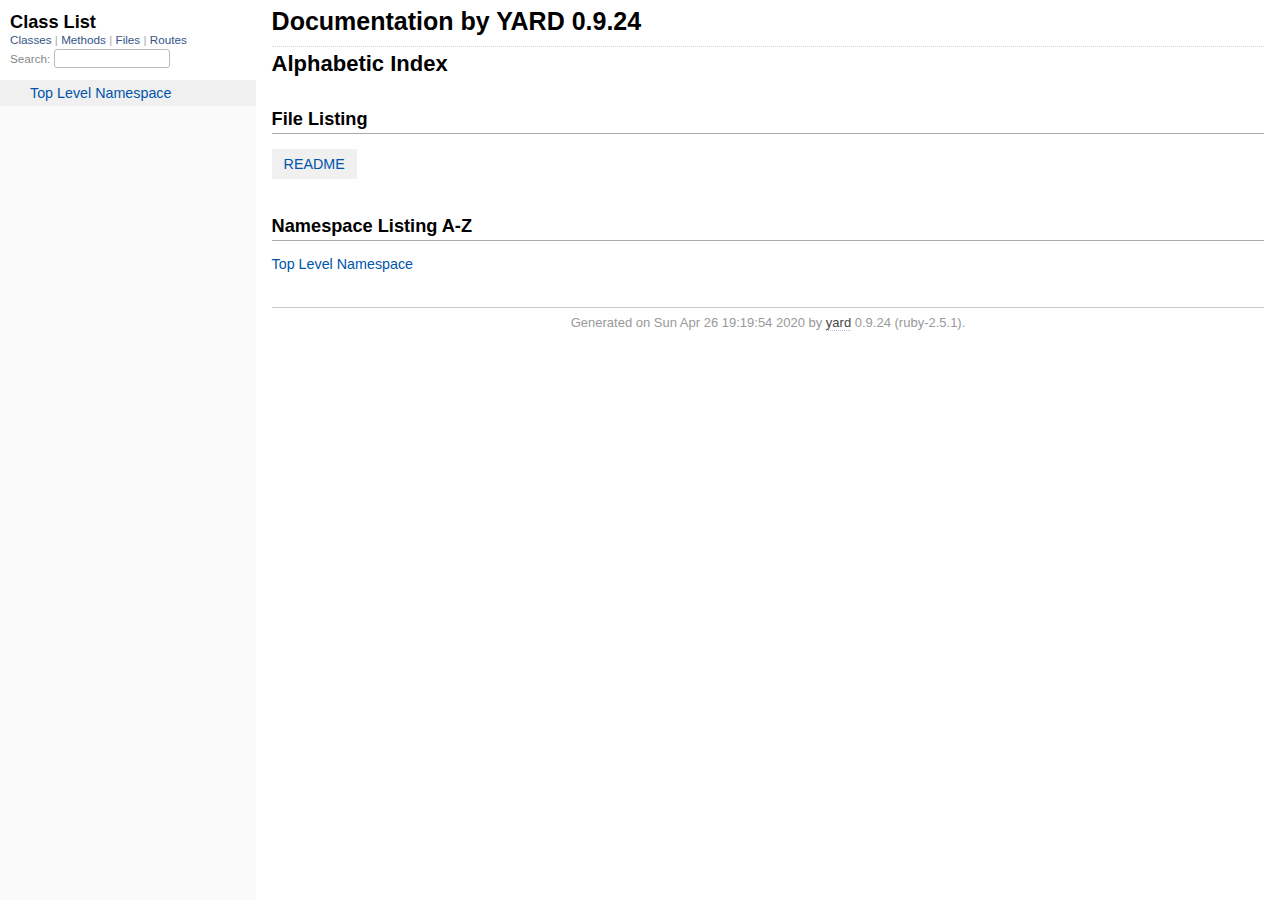
==== doc/_index.html @ 413ffe4e "Yardoc tillagt, följer min to-do" ====
<!DOCTYPE html>
<html>
  <head>
    <meta charset="utf-8">
<meta name="viewport" content="width=device-width, initial-scale=1.0">
<title>
  Documentation by YARD 0.9.24
  
</title>

  <link rel="stylesheet" href="css/style.css" type="text/css" />

  <link rel="stylesheet" href="css/common.css" type="text/css" />

<script type="text/javascript">
  pathId = null;
  relpath = '';
</script>


  <script type="text/javascript" charset="utf-8" src="js/jquery.js"></script>

  <script type="text/javascript" charset="utf-8" src="js/app.js"></script>

  <script type="text/javascript" charset="utf-8" src="js/custom.js"></script>


  </head>
  <body>
    <div class="nav_wrap">
      <iframe id="nav" src="class_list.html?1"></iframe>
      <div id="resizer"></div>
    </div>

    <div id="main" tabindex="-1">
      <div id="header">
        <div id="menu">
  
</div>

        <div id="search">
  
    <a class="full_list_link" id="class_list_link"
        href="class_list.html">

        <svg width="24" height="24">
          <rect x="0" y="4" width="24" height="4" rx="1" ry="1"></rect>
          <rect x="0" y="12" width="24" height="4" rx="1" ry="1"></rect>
          <rect x="0" y="20" width="24" height="4" rx="1" ry="1"></rect>
        </svg>
    </a>
  
</div>
        <div class="clear"></div>
      </div>

      <div id="content"><h1 class="noborder title">Documentation by YARD 0.9.24</h1>
<div id="listing">
  <h1 class="alphaindex">Alphabetic Index</h1>
  
  <h2>File Listing</h2>
  <ul id="files" class="index_inline_list">
  
  
    <li class="r1"><a href="index.html" title="README">README</a></li>
    
  
  </ul>

<div class="clear"></div>
<h2>Namespace Listing A-Z</h2>


  <ul class="toplevel"><li><span class='object_link'><a href="top-level-namespace.html" title="Top Level Namespace (root)">Top Level Namespace</a></span></li></ul>



<table>
  <tr>
    <td valign='top' width="33%">
      
    </td>
  </tr>
</table>

</div>

</div>

      <div id="footer">
  Generated on Sun Apr 26 19:19:54 2020 by
  <a href="http://yardoc.org" title="Yay! A Ruby Documentation Tool" target="_parent">yard</a>
  0.9.24 (ruby-2.5.1).
</div>

    </div>
  </body>
</html>
---- doc/css/style.css ----
html {
  width: 100%;
  height: 100%;
}
body {
  font-family: "Lucida Sans", "Lucida Grande", Verdana, Arial, sans-serif;
  font-size: 13px;
  width: 100%;
  margin: 0;
  padding: 0;
  display: flex;
  display: -webkit-flex;
  display: -ms-flexbox;
}

#nav {
  position: relative;
  width: 100%;
  height: 100%;
  border: 0;
  border-right: 1px dotted #eee;
  overflow: auto;
}
.nav_wrap {
  margin: 0;
  padding: 0;
  width: 20%;
  height: 100%;
  position: relative;
  display: flex;
  display: -webkit-flex;
  display: -ms-flexbox;
  flex-shrink: 0;
  -webkit-flex-shrink: 0;
  -ms-flex: 1 0;
}
#resizer {
  position: absolute;
  right: -5px;
  top: 0;
  width: 10px;
  height: 100%;
  cursor: col-resize;
  z-index: 9999;
}
#main {
  flex: 5 1;
  -webkit-flex: 5 1;
  -ms-flex: 5 1;
  outline: none;
  position: relative;
  background: #fff;
  padding: 1.2em;
  padding-top: 0.2em;
}

@media (max-width: 920px) {
  .nav_wrap { width: 100%; top: 0; right: 0; overflow: visible; position: absolute; }
  #resizer { display: none; }
  #nav {
    z-index: 9999;
    background: #fff;
    display: none;
    position: absolute;
    top: 40px;
    right: 12px;
    width: 500px;
    max-width: 80%;
    height: 80%;
    overflow-y: scroll;
    border: 1px solid #999;
    border-collapse: collapse;
    box-shadow: -7px 5px 25px #aaa;
    border-radius: 2px;
  }
}

@media (min-width: 920px) {
  body { height: 100%; overflow: hidden; }
  #main { height: 100%; overflow: auto; }
  #search { display: none; }
}

#main img { max-width: 100%; }
h1 { font-size: 25px; margin: 1em 0 0.5em; padding-top: 4px; border-top: 1px dotted #d5d5d5; }
h1.noborder { border-top: 0px; margin-top: 0; padding-top: 4px; }
h1.title { margin-bottom: 10px; }
h1.alphaindex { margin-top: 0; font-size: 22px; }
h2 {
  padding: 0;
  padding-bottom: 3px;
  border-bottom: 1px #aaa solid;
  font-size: 1.4em;
  margin: 1.8em 0 0.5em;
  position: relative;
}
h2 small { font-weight: normal; font-size: 0.7em; display: inline; position: absolute; right: 0; }
h2 small a {
  display: block;
  height: 20px;
  border: 1px solid #aaa;
  border-bottom: 0;
  border-top-left-radius: 5px;
  background: #f8f8f8;
  position: relative;
  padding: 2px 7px;
}
.clear { clear: both; }
.inline { display: inline; }
.inline p:first-child { display: inline; }
.docstring, .tags, #filecontents { font-size: 15px; line-height: 1.5145em; }
.docstring p > code, .docstring p > tt, .tags p > code, .tags p > tt {
  color: #c7254e; background: #f9f2f4; padding: 2px 4px; font-size: 1em;
  border-radius: 4px;
}
.docstring h1, .docstring h2, .docstring h3, .docstring h4 { padding: 0; border: 0; border-bottom: 1px dotted #bbb; }
.docstring h1 { font-size: 1.2em; }
.docstring h2 { font-size: 1.1em; }
.docstring h3, .docstring h4 { font-size: 1em; border-bottom: 0; padding-top: 10px; }
.summary_desc .object_link a, .docstring .object_link a {
  font-family: monospace; font-size: 1.05em;
  color: #05a; background: #EDF4FA; padding: 2px 4px; font-size: 1em;
  border-radius: 4px;
}
.rdoc-term { padding-right: 25px; font-weight: bold; }
.rdoc-list p { margin: 0; padding: 0; margin-bottom: 4px; }
.summary_desc pre.code .object_link a, .docstring pre.code .object_link a {
  padding: 0px; background: inherit; color: inherit; border-radius: inherit;
}

/* style for <table> */
#filecontents table, .docstring table { border-collapse: collapse; }
#filecontents table th, #filecontents table td,
.docstring table th, .docstring table td { border: 1px solid #ccc; padding: 8px; padding-right: 17px; }
#filecontents table tr:nth-child(odd),
.docstring table tr:nth-child(odd) { background: #eee; }
#filecontents table tr:nth-child(even),
.docstring table tr:nth-child(even) { background: #fff; }
#filecontents table th, .docstring table th { background: #fff; }

/* style for <ul> */
#filecontents li > p, .docstring li > p { margin: 0px; }
#filecontents ul, .docstring ul { padding-left: 20px; }
/* style for <dl> */
#filecontents dl, .docstring dl { border: 1px solid #ccc; }
#filecontents dt, .docstring dt { background: #ddd; font-weight: bold; padding: 3px 5px; }
#filecontents dd, .docstring dd { padding: 5px 0px; margin-left: 18px; }
#filecontents dd > p, .docstring dd > p { margin: 0px; }

.note {
  color: #222;
  margin: 20px 0;
  padding: 10px;
  border: 1px solid #eee;
  border-radius: 3px;
  display: block;
}
.docstring .note {
  border-left-color: #ccc;
  border-left-width: 5px;
}
.note.todo { background: #ffffc5; border-color: #ececaa; }
.note.returns_void { background: #efefef; }
.note.deprecated { background: #ffe5e5; border-color: #e9dada; }
.note.title.deprecated { background: #ffe5e5; border-color: #e9dada; }
.note.private { background: #ffffc5; border-color: #ececaa; }
.note.title { padding: 3px 6px; font-size: 0.9em; font-family: "Lucida Sans", "Lucida Grande", Verdana, Arial, sans-serif; display: inline; }
.summary_signature + .note.title { margin-left: 7px; }
h1 .note.title { font-size: 0.5em; font-weight: normal; padding: 3px 5px; position: relative; top: -3px; text-transform: capitalize; }
.note.title { background: #efefef; }
.note.title.constructor { color: #fff; background: #6a98d6; border-color: #6689d6; }
.note.title.writeonly { color: #fff; background: #45a638; border-color: #2da31d; }
.note.title.readonly { color: #fff; background: #6a98d6; border-color: #6689d6; }
.note.title.private { background: #d5d5d5; border-color: #c5c5c5; }
.note.title.not_defined_here { background: transparent; border: none; font-style: italic; }
.discussion .note { margin-top: 6px; }
.discussion .note:first-child { margin-top: 0; }

h3.inherited {
  font-style: italic;
  font-family: "Lucida Sans", "Lucida Grande", Verdana, Arial, sans-serif;
  font-weight: normal;
  padding: 0;
  margin: 0;
  margin-top: 12px;
  margin-bottom: 3px;
  font-size: 13px;
}
p.inherited {
  padding: 0;
  margin: 0;
  margin-left: 25px;
}

.box_info dl {
  margin: 0;
  border: 0;
  width: 100%;
  font-size: 1em;
  display: flex;
  display: -webkit-flex;
  display: -ms-flexbox;
}
.box_info dl dt {
  flex-shrink: 0;
  -webkit-flex-shrink: 1;
  -ms-flex-shrink: 1;
  width: 100px;
  text-align: right;
  font-weight: bold;
  border: 1px solid #aaa;
  border-width: 1px 0px 0px 1px;
  padding: 6px 0;
  padding-right: 10px;
}
.box_info dl dd {
  flex-grow: 1;
  -webkit-flex-grow: 1;
  -ms-flex: 1;
  max-width: 420px;
  padding: 6px 0;
  padding-right: 20px;
  border: 1px solid #aaa;
  border-width: 1px 1px 0 0;
  overflow: hidden;
  position: relative;
}
.box_info dl:last-child > * {
  border-bottom: 1px solid #aaa;
}
.box_info dl:nth-child(odd) > * { background: #eee; }
.box_info dl:nth-child(even) > * { background: #fff; }
.box_info dl > * { margin: 0; }

ul.toplevel { list-style: none; padding-left: 0; font-size: 1.1em; }
.index_inline_list { padding-left: 0; font-size: 1.1em; }

.index_inline_list li {
  list-style: none;
  display: inline-block;
  padding: 0 12px;
  line-height: 30px;
  margin-bottom: 5px;
}

dl.constants { margin-left: 10px; }
dl.constants dt { font-weight: bold; font-size: 1.1em; margin-bottom: 5px; }
dl.constants.compact dt { display: inline-block; font-weight: normal }
dl.constants dd { width: 75%; white-space: pre; font-family: monospace; margin-bottom: 18px; }
dl.constants .docstring .note:first-child { margin-top: 5px; }

.summary_desc {
  margin-left: 32px;
  display: block;
  font-family: sans-serif;
  font-size: 1.1em;
  margin-top: 8px;
  line-height: 1.5145em;
  margin-bottom: 0.8em;
}
.summary_desc tt { font-size: 0.9em; }
dl.constants .note { padding: 2px 6px; padding-right: 12px; margin-top: 6px; }
dl.constants .docstring { margin-left: 32px; font-size: 0.9em; font-weight: normal; }
dl.constants .tags { padding-left: 32px; font-size: 0.9em; line-height: 0.8em; }
dl.constants .discussion *:first-child { margin-top: 0; }
dl.constants .discussion *:last-child { margin-bottom: 0; }

.method_details { border-top: 1px dotted #ccc; margin-top: 25px; padding-top: 0; }
.method_details.first { border: 0; margin-top: 5px; }
.method_details.first h3.signature { margin-top: 1em; }
p.signature, h3.signature {
  font-size: 1.1em; font-weight: normal; font-family: Monaco, Consolas, Courier, monospace;
  padding: 6px 10px; margin-top: 1em;
  background: #E8F4FF; border: 1px solid #d8d8e5; border-radius: 5px;
}
p.signature tt,
h3.signature tt { font-family: Monaco, Consolas, Courier, monospace; }
p.signature .overload,
h3.signature .overload { display: block; }
p.signature .extras,
h3.signature .extras { font-weight: normal; font-family: sans-serif; color: #444; font-size: 1em; }
p.signature .not_defined_here,
h3.signature .not_defined_here,
p.signature .aliases,
h3.signature .aliases { display: block; font-weight: normal; font-size: 0.9em; font-family: sans-serif; margin-top: 0px; color: #555; }
p.signature .aliases .names,
h3.signature .aliases .names { font-family: Monaco, Consolas, Courier, monospace; font-weight: bold; color: #000; font-size: 1.2em; }

.tags .tag_title { font-size: 1.05em; margin-bottom: 0; font-weight: bold; }
.tags .tag_title tt { color: initial; padding: initial; background: initial; }
.tags ul { margin-top: 5px; padding-left: 30px; list-style: square; }
.tags ul li { margin-bottom: 3px; }
.tags ul .name { font-family: monospace; font-weight: bold; }
.tags ul .note { padding: 3px 6px; }
.tags { margin-bottom: 12px; }

.tags .examples .tag_title { margin-bottom: 10px; font-weight: bold; }
.tags .examples .inline p { padding: 0; margin: 0; font-weight: bold; font-size: 1em; }
.tags .examples .inline p:before { content: "▸"; font-size: 1em; margin-right: 5px; }

.tags .overload .overload_item { list-style: none; margin-bottom: 25px; }
.tags .overload .overload_item .signature {
  padding: 2px 8px;
  background: #F1F8FF; border: 1px solid #d8d8e5; border-radius: 3px;
}
.tags .overload .signature { margin-left: -15px; font-family: monospace; display: block; font-size: 1.1em; }
.tags .overload .docstring { margin-top: 15px; }

.defines { display: none; }

#method_missing_details .notice.this { position: relative; top: -8px; color: #888; padding: 0; margin: 0; }

.showSource { font-size: 0.9em; }
.showSource a, .showSource a:visited { text-decoration: none; color: #666; }

#content a, #content a:visited { text-decoration: none; color: #05a; }
#content a:hover { background: #ffffa5; }

ul.summary {
  list-style: none;
  font-family: monospace;
  font-size: 1em;
  line-height: 1.5em;
  padding-left: 0px;
}
ul.summary a, ul.summary a:visited {
  text-decoration: none; font-size: 1.1em;
}
ul.summary li { margin-bottom: 5px; }
.summary_signature { padding: 4px 8px; background: #f8f8f8; border: 1px solid #f0f0f0; border-radius: 5px; }
.summary_signature:hover { background: #CFEBFF; border-color: #A4CCDA; cursor: pointer; }
.summary_signature.deprecated { background: #ffe5e5; border-color: #e9dada; }
ul.summary.compact li { display: inline-block; margin: 0px 5px 0px 0px; line-height: 2.6em;}
ul.summary.compact .summary_signature { padding: 5px 7px; padding-right: 4px; }
#content .summary_signature:hover a,
#content .summary_signature:hover a:visited {
  background: transparent;
  color: #049;
}

p.inherited a { font-family: monospace; font-size: 0.9em; }
p.inherited { word-spacing: 5px; font-size: 1.2em; }

p.children { font-size: 1.2em; }
p.children a { font-size: 0.9em; }
p.children strong { font-size: 0.8em; }
p.children strong.modules { padding-left: 5px; }

ul.fullTree { display: none; padding-left: 0; list-style: none; margin-left: 0; margin-bottom: 10px; }
ul.fullTree ul { margin-left: 0; padding-left: 0; list-style: none; }
ul.fullTree li { text-align: center; padding-top: 18px; padding-bottom: 12px; background: url([data-uri]) no-repeat top center; }
ul.fullTree li:first-child { padding-top: 0; background: transparent; }
ul.fullTree li:last-child { padding-bottom: 0; }
.showAll ul.fullTree { display: block; }
.showAll .inheritName { display: none; }

#search { position: absolute; right: 12px; top: 0px; z-index: 9000; }
#search a {
  display: block; float: left;
  padding: 4px 8px; text-decoration: none; color: #05a; fill: #05a;
  border: 1px solid #d8d8e5;
  border-bottom-left-radius: 3px; border-bottom-right-radius: 3px;
  background: #F1F8FF;
  box-shadow: -1px 1px 3px #ddd;
}
#search a:hover { background: #f5faff; color: #06b; fill: #06b; }
#search a.active {
  background: #568; padding-bottom: 20px; color: #fff; fill: #fff;
  border: 1px solid #457;
  border-top-left-radius: 5px; border-top-right-radius: 5px;
}
#search a.inactive { color: #999; fill: #999; }
.inheritanceTree, .toggleDefines {
  float: right;
  border-left: 1px solid #aaa;
  position: absolute; top: 0; right: 0;
  height: 100%;
  background: #f6f6f6;
  padding: 5px;
  min-width: 55px;
  text-align: center;
}

#menu { font-size: 1.3em; color: #bbb; }
#menu .title, #menu a { font-size: 0.7em; }
#menu .title a { font-size: 1em; }
#menu .title { color: #555; }
#menu a, #menu a:visited { color: #333; text-decoration: none; border-bottom: 1px dotted #bbd; }
#menu a:hover { color: #05a; }

#footer { margin-top: 15px; border-top: 1px solid #ccc; text-align: center; padding: 7px 0; color: #999; }
#footer a, #footer a:visited { color: #444; text-decoration: none; border-bottom: 1px dotted #bbd; }
#footer a:hover { color: #05a; }

#listing ul.alpha { font-size: 1.1em; }
#listing ul.alpha { margin: 0; padding: 0; padding-bottom: 10px; list-style: none; }
#listing ul.alpha li.letter { font-size: 1.4em; padding-bottom: 10px; }
#listing ul.alpha ul { margin: 0; padding-left: 15px; }
#listing ul small { color: #666; font-size: 0.7em; }

li.r1 { background: #f0f0f0; }
li.r2 { background: #fafafa; }

#content ul.summary li.deprecated .summary_signature a,
#content ul.summary li.deprecated .summary_signature a:visited { text-decoration: line-through; font-style: italic; }

#toc {
  position: relative;
  float: right;
  overflow-x: auto;
  right: -3px;
  margin-left: 20px;
  margin-bottom: 20px;
  padding: 20px; padding-right: 30px;
  max-width: 300px;
  z-index: 5000;
  background: #fefefe;
  border: 1px solid #ddd;
  box-shadow: -2px 2px 6px #bbb;
}
#toc .title { margin: 0; }
#toc ol { padding-left: 1.8em; }
#toc li { font-size: 1.1em; line-height: 1.7em; }
#toc > ol > li { font-size: 1.1em; font-weight: bold; }
#toc ol > li > ol { font-size: 0.9em; }
#toc ol ol > li > ol { padding-left: 2.3em; }
#toc ol + li { margin-top: 0.3em; }
#toc.hidden { padding: 10px; background: #fefefe; box-shadow: none; }
#toc.hidden:hover { background: #fafafa; }
#filecontents h1 + #toc.nofloat { margin-top: 0; }
@media (max-width: 560px) {
  #toc {
    margin-left: 0;
    margin-top: 16px;
    float: none;
    max-width: none;
  }
}

/* syntax highlighting */
.source_code { display: none; padding: 3px 8px; border-left: 8px solid #ddd; margin-top: 5px; }
#filecontents pre.code, .docstring pre.code, .source_code pre { font-family: monospace; }
#filecontents pre.code, .docstring pre.code { display: block; }
.source_code .lines { padding-right: 12px; color: #555; text-align: right; }
#filecontents pre.code, .docstring pre.code,
.tags pre.example {
  padding: 9px 14px;
  margin-top: 4px;
  border: 1px solid #e1e1e8;
  background: #f7f7f9;
  border-radius: 4px;
  font-size: 1em;
  overflow-x: auto;
  line-height: 1.2em;
}
pre.code { color: #000; tab-size: 2; }
pre.code .info.file { color: #555; }
pre.code .val { color: #036A07; }
pre.code .tstring_content,
pre.code .heredoc_beg, pre.code .heredoc_end,
pre.code .qwords_beg, pre.code .qwords_end, pre.code .qwords_sep,
pre.code .words_beg, pre.code .words_end, pre.code .words_sep,
pre.code .qsymbols_beg, pre.code .qsymbols_end, pre.code .qsymbols_sep,
pre.code .symbols_beg, pre.code .symbols_end, pre.code .symbols_sep,
pre.code .tstring, pre.code .dstring { color: #036A07; }
pre.code .fid, pre.code .rubyid_new, pre.code .rubyid_to_s,
pre.code .rubyid_to_sym, pre.code .rubyid_to_f,
pre.code .dot + pre.code .id,
pre.code .rubyid_to_i pre.code .rubyid_each { color: #0085FF; }
pre.code .comment { color: #0066FF; }
pre.code .const, pre.code .constant { color: #585CF6; }
pre.code .label,
pre.code .symbol { color: #C5060B; }
pre.code .kw,
pre.code .rubyid_require,
pre.code .rubyid_extend,
pre.code .rubyid_include { color: #0000FF; }
pre.code .ivar { color: #318495; }
pre.code .gvar,
pre.code .rubyid_backref,
pre.code .rubyid_nth_ref { color: #6D79DE; }
pre.code .regexp, .dregexp { color: #036A07; }
pre.code a { border-bottom: 1px dotted #bbf; }
/* inline code */
*:not(pre) > code {
	padding: 1px 3px 1px 3px;
	border: 1px solid #E1E1E8;
	background: #F7F7F9;
	border-radius: 4px;
}

/* Color fix for links */
#content .summary_desc pre.code .id > .object_link a, /* identifier */
#content .docstring pre.code .id > .object_link a { color: #0085FF; }
#content .summary_desc pre.code .const > .object_link a, /* constant */
#content .docstring pre.code .const > .object_link a { color: #585CF6; }
---- doc/css/common.css ----
/* Override this file with custom rules */
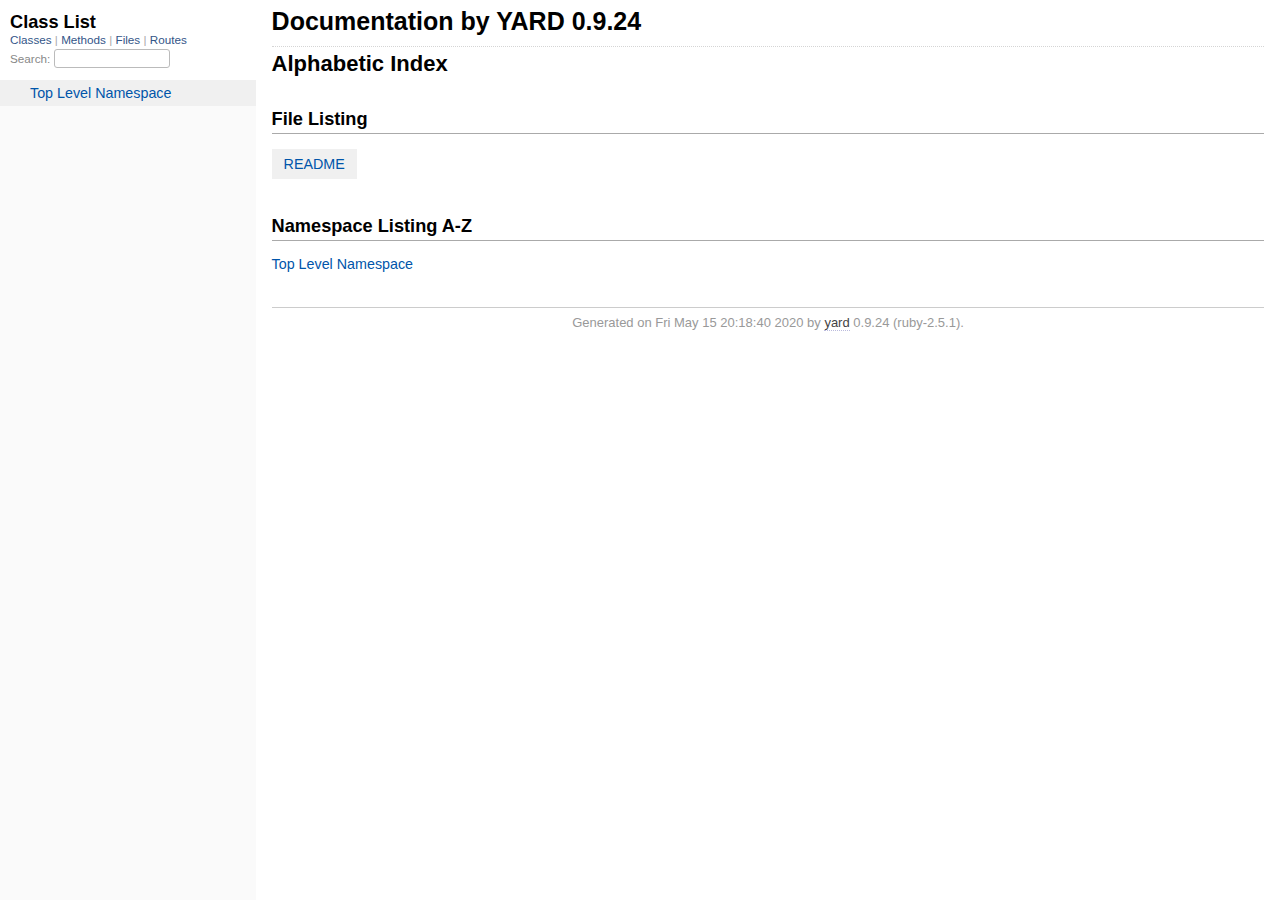
==== commit be5a7299: "Model.rb Yardoc documented" ====
--- a/doc/_index.html
+++ b/doc/_index.html
@@ -88,7 +88,7 @@
 </div>
 
       <div id="footer">
-  Generated on Sun Apr 26 19:19:54 2020 by
+  Generated on Fri May 15 20:18:40 2020 by
   <a href="http://yardoc.org" title="Yay! A Ruby Documentation Tool" target="_parent">yard</a>
   0.9.24 (ruby-2.5.1).
 </div>
